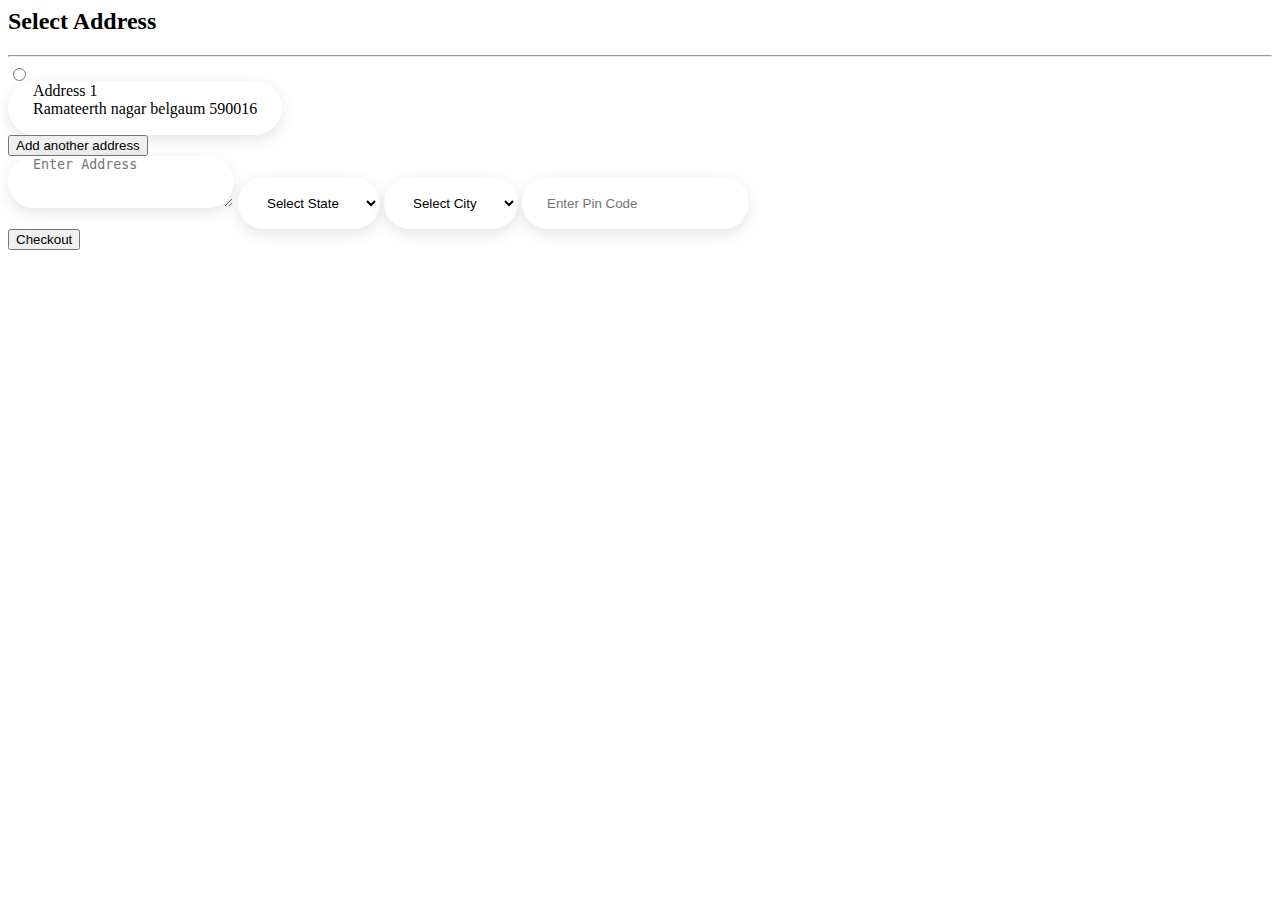
==== check-out.html @ edc52705 "changed" ====
<html lang="en">

<head>
    <!-- Required meta tags -->
    <meta charset="utf-8">
    <meta name="viewport" content="width=device-width, initial-scale=1">
    <!-- Bootstrap CSS -->
    <link rel="stylesheet" href="https://stackpath.bootstrapcdn.com/bootstrap/5.0.0-alpha1/css/bootstrap.min.css"
        integrity="sha384-r4NyP46KrjDleawBgD5tp8Y7UzmLA05oM1iAEQ17CSuDqnUK2+k9luXQOfXJCJ4I" crossorigin="anonymous">
    <link rel="stylesheet" href="https://cdnjs.cloudflare.com/ajax/libs/font-awesome/5.10.0/css/all.min.css"
        integrity="sha512-PgQMlq+nqFLV4ylk1gwUOgm6CtIIXkKwaIHp/PAIWHzig/lKZSEGKEysh0TCVbHJXCLN7WetD8TFecIky75ZfQ=="
        crossorigin="anonymous" />
    <link rel="stylesheet" type="text/css" href="style.css">
    <title>ThapaCart</title>
</head>

<body class="bg-light">
    <div class="container-fluid">
        <div class="row">
            <div class="col-md-10 col-11 mx-auto">
                <div class="row mt-5 gx-3">
                    <!-- left side div -->
                    <div class="col-md-12 col-lg-8 col-11 mx-auto main_cart mb-lg-0 mb-5 shadow">
                        <div class="card p-4">
                            <h2 class="py-4 font-weight-bold">Select Address</h2>
                            <hr>
                            <div class="form-check">
                                <input class=" align-items-center form-check-input" type="radio" name="exampleRadios"
                                    id="exampleRadios1" value="option1">
                                <div class="form-design mb-4" style="width: fit-content;">
                                    <label class="form-check-label mb-4" for="exampleRadios1">
                                        Address 1 <br>
                                        Ramateerth nagar belgaum 590016
                                    </label>
                                </div>
                            </div>
                            <button type="button" class="mb-4 form-group collapsed btn btn-secondary"
                                data-toggle="collapse" data-target="#adds2" style="width: fit-content;">Add another
                                address</button>

                            <div id="adds2" class="collapse in">
                                <textarea name="address_1" minlength="10" value="" placeholder="Enter Address"
                                    class="form-control form-group form-design mb-4"></textarea>
                                <select id="state" class="form-design form-control form-group mb-4">
                                    <option>Select State</option>
                                </select>
                                <select id="state" class="form-design form-control form-group mb-4">
                                    <option>Select City</option>
                                </select>

                                <input type="text" name="postcode" value="" placeholder="Enter Pin Code"
                                    class="form-design form-control form-group mb-4 ">
                            </div>
                            <a href="order-summary.html"><button type="submit" class="btn btn-sm btn-info form-group"
                                    style="width: fit-content;">
                                    Checkout </button></a>
                        </div>

                    </div>

                </div>
            </div>
        </div>
    </div>
    <!-- Optional JavaScript -->
    <!-- Popper.js first, then Bootstrap JS -->
    <script src="https://cdn.jsdelivr.net/npm/popper.js@1.16.0/dist/umd/popper.min.js"
        integrity="sha384-Q6E9RHvbIyZFJoft+2mJbHaEWldlvI9IOYy5n3zV9zzTtmI3UksdQRVvoxMfooAo"
        crossorigin="anonymous"></script>
    <script src="https://stackpath.bootstrapcdn.com/bootstrap/5.0.0-alpha1/js/bootstrap.min.js"
        integrity="sha384-oesi62hOLfzrys4LxRF63OJCXdXDipiYWBnvTl9Y9/TRlw5xlKIEHpNyvvDShgf/"
        crossorigin="anonymous"></script>
</body>

</html>
---- style.css ----
.container
{
    position: relative;
}
.sign-up-form .rg-acc{
margin: 25px;
}
.contact-info-item h4{
    font-size: 18px;
    font-weight: 400;
    margin: 0 0 10px;
    color: var(--black-900);
}
.contact-info-item p{
    font-size: 16px;
    font-weight: 300;
    margin: 0;
    line-height: 26px;
    color: var(--black-400);
}
.contact-form .form-group
{
    margin-bottom: 20px;
}
 .form-control{
    height: 52px;
    border: 1px solid transparent;
    box-shadow: 0 5px 15px rgba(0,0,0,0.1);
    border-radius: 30px;
    padding: 0 24px;
    color:#000000;
    background-color:#ffffff;
    transition: all 0.5s ease;
}
.contact-form .form-control:focus{
   border-color: var(--main-color);
}
.contact-form textarea.form-control{
    height: 140px;
}
.sign-up-form
{
    padding: 100px 0 0 100px;
}
.span-text{
    display: flex;
}
/* .span-text h5{
    margin-left:25px;
    margin-right: 30px;
    display:block;
}
.span-text button{
    width: 350px;
} */

/* 
-------------------------------
cart page css
------------------------------- */
.thumb_cart {
    width: 120px;
    height: 120px;
    overflow: hidden;
    margin-right: 10px;
    float: left;
    position: relative;
    background-color: #fff;
    padding: 5px;
    box-sizing: content-box;
  }
  .thumb_cart img {
    height: 120px;
    width: 120px;
  }
  @media (max-width: 991px) {
    .thumb_cart {
      display: none;
    }
  }
  .item_variant
  {
    width: 220px;
  }
  .item_name{
    font-weight: 560;
  }
  .card_main_body{
    margin-top: 55px;
    display: flex;
    width: 70%;
    box-shadow: 0 1px 0 rgb(109, 109, 109);
  }
  .numbers-row {
    position: relative;
    width: 120px;
    height: 40px;
    overflow: visible;
    border: 1px solid #dddddd;
    -webkit-border-radius: 3px;
    -moz-border-radius: 3px;
    -ms-border-radius: 3px;
    border-radius: 3px;
    background-color: #fff;
    text-align: left !important;
  }
  
  input.qty2 {
    position: relative;
    width: 40px;
    height: 40px;
    text-align: center;
    left: 50%;
    background: none;
    padding: 5px;
    border: none;
    margin-left: -20px;
  }
  input.qty2:focus {
    outline: none;
    box-shadow: none;
  }
  
  .button_inc {
    cursor: pointer;
    position: absolute;
    width: 33px;
    height: 40px;
    line-height: 38px;
    text-align: center;
    z-index: 2;
    font-size: 26px;
    font-size: 1.625rem;
    font-weight: 500 !important;
    color: #999;
  }
  .button_inc:hover {
    color: #004dda;
  }
  
  .dec {
    left: 0;
    top: 0;
  }
  
  .inc {
    right: 0;
    top: 0;
  }
  a{
    text-decoration: none;
  }
  .item_delete
  {
    margin-top: 5px;
    font-size: 22px;
  }
  .item_rate
  {
    margin-top: 13px;
  }
  .card_main_body{
   
  }
  .item_edit
  {
    margin-left: 150px;
  }
  .total_amount
  {
    width: 400px;
  }
  .total_amount .amount, .total_amount .shipping{
    float: right;
  }
/* ------------------------------------
End cart page css
------------------------------------   */


/* 
-------------------------------------
proced to pay 
------------------------------------ */
.form-design{
  height: 52px;
  border: 1px solid transparent;
  box-shadow: 0 5px 15px rgba(0,0,0,0.1);
  border-radius: 30px;
  padding: 0 24px;
  color: #000000;
  background-color: #ffffff;
  transition: all 0.5s ease;
}
/* 
-------------------------------------
End proceed to pay 
------------------------------------ */
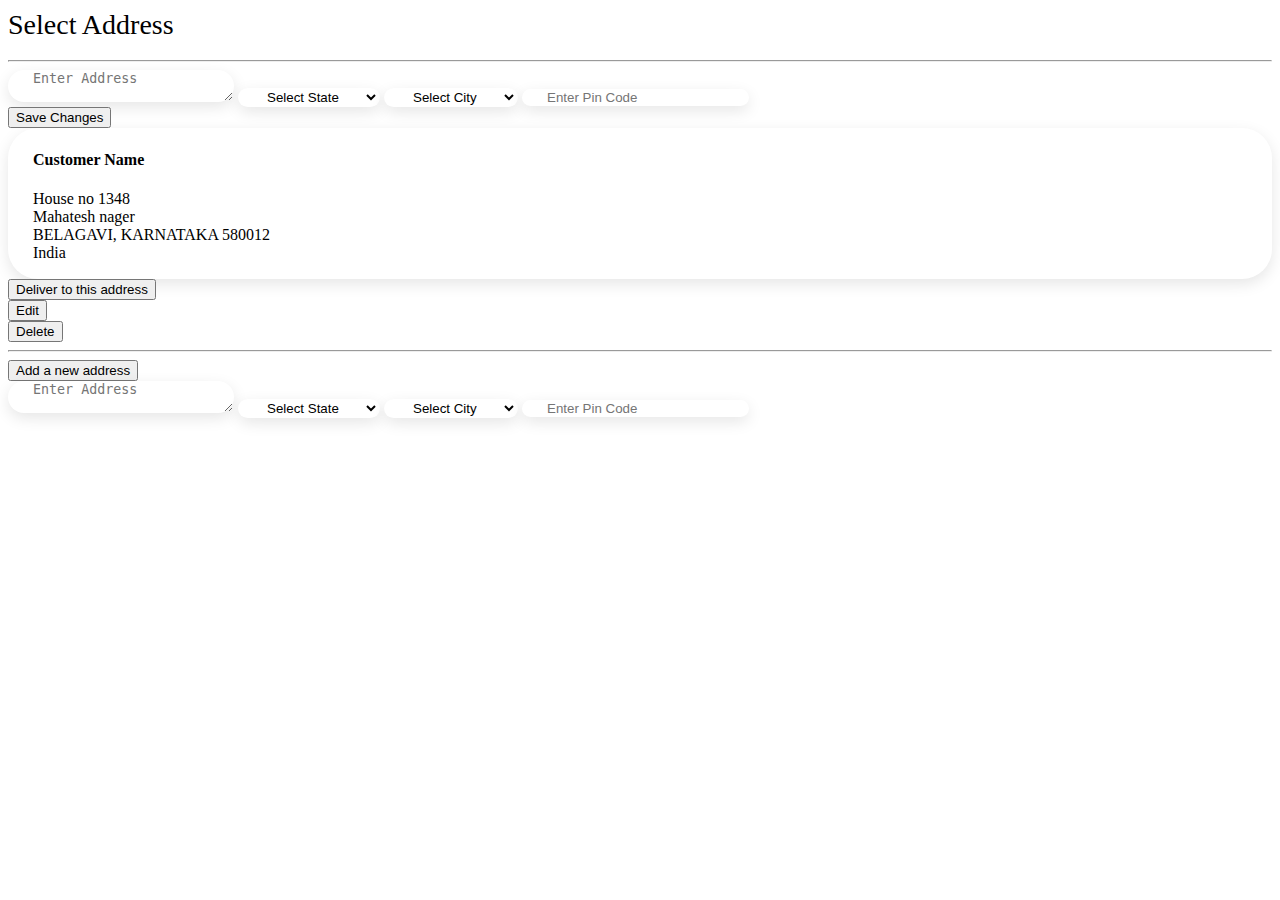
==== commit 795cce38: "updated check-out" ====
--- a/check-out.html
+++ b/check-out.html
@@ -2,16 +2,16 @@
 
 <head>
     <!-- Required meta tags -->
-    <meta charset="utf-8">
-    <meta name="viewport" content="width=device-width, initial-scale=1">
+    <meta charset="utf-8" />
+    <meta name="viewport" content="width=device-width, initial-scale=1" />
     <!-- Bootstrap CSS -->
     <link rel="stylesheet" href="https://stackpath.bootstrapcdn.com/bootstrap/5.0.0-alpha1/css/bootstrap.min.css"
-        integrity="sha384-r4NyP46KrjDleawBgD5tp8Y7UzmLA05oM1iAEQ17CSuDqnUK2+k9luXQOfXJCJ4I" crossorigin="anonymous">
+        integrity="sha384-r4NyP46KrjDleawBgD5tp8Y7UzmLA05oM1iAEQ17CSuDqnUK2+k9luXQOfXJCJ4I" crossorigin="anonymous" />
     <link rel="stylesheet" href="https://cdnjs.cloudflare.com/ajax/libs/font-awesome/5.10.0/css/all.min.css"
         integrity="sha512-PgQMlq+nqFLV4ylk1gwUOgm6CtIIXkKwaIHp/PAIWHzig/lKZSEGKEysh0TCVbHJXCLN7WetD8TFecIky75ZfQ=="
         crossorigin="anonymous" />
-    <link rel="stylesheet" type="text/css" href="style.css">
-    <title>ThapaCart</title>
+    <link rel="stylesheet" type="text/css" href="style.css" />
+    <title></title>
 </head>
 
 <body class="bg-light">
@@ -22,22 +22,68 @@
                     <!-- left side div -->
                     <div class="col-md-12 col-lg-8 col-11 mx-auto main_cart mb-lg-0 mb-5 shadow">
                         <div class="card p-4">
-                            <h2 class="py-4 font-weight-bold">Select Address</h2>
-                            <hr>
-                            <div class="form-check">
-                                <input class=" align-items-center form-check-input" type="radio" name="exampleRadios"
-                                    id="exampleRadios1" value="option1">
-                                <div class="form-design mb-4" style="width: fit-content;">
-                                    <label class="form-check-label mb-4" for="exampleRadios1">
-                                        Address 1 <br>
-                                        Ramateerth nagar belgaum 590016
-                                    </label>
+                            <h1 class="py-0">Select Address</h1>
+                            <hr />
+
+                            <div id="adds1" class="collapse out">
+                                <textarea name="address_1" minlength="10" value="" placeholder="Enter Address"
+                                    class="form-control form-group form-design mb-4"></textarea>
+                                <select id="state" class="form-design form-control form-group mb-4">
+                                    <option>Select State</option>
+                                </select>
+                                <select id="state" class="form-design form-control form-group mb-4">
+                                    <option>Select City</option>
+                                </select>
+
+                                <input type="text" name="postcode" value="" placeholder="Enter Pin Code"
+                                    class="form-design form-control form-group mb-4" />
+                                
+                                    <a class="submit-btn" href="check-out.html"><button type="submit"
+                                        class="btn btn-sm btn-info form-group my-3">
+                                        Save Changes
+                                    </button></a>
+                            </div>
+
+
+                            <div class="form-design my-3">
+                                <h4>Customer Name</h4>
+                                <p>
+                                    House no 1348 <br />
+                                    Mahatesh nager <br />
+                                    BELAGAVI, KARNATAKA 580012 <br />
+                                    India
+                                </p>
+                            </div>
+                            <a class="submit-btn" href="order-summary.html"><button type="submit"
+                                    class="btn btn-sm btn-info form-group my-3">
+                                    Deliver to this address
+                                </button></a>
+                            <div class="col-md-3 d-flex">
+                                <div class="col-6">
+                                    <button type="button" class="form-group collapsed btn-sm btn-secondary"
+                                        data-toggle="collapse" data-target="#adds1" style="width: fit-content">
+                                        <span>Edit</span>
+                                    </button>
+                                </div>
+                                <div class="col-6">
+                                    <button type="button" class="form-group btn-sm btn-secondary"
+                                        style="width: fit-content">
+                                        <span>Delete</span>
+                                    </button>
                                 </div>
                             </div>
-                            <button type="button" class="mb-4 form-group collapsed btn btn-secondary"
-                                data-toggle="collapse" data-target="#adds2" style="width: fit-content;">Add another
-                                address</button>
 
+                            <hr />
+
+                            
+
+                            <!-- add new Address  -->
+                            <button type="button" class="form-group collapsed btn-sm btn-secondary mb-5"
+                                data-toggle="collapse" data-target="#adds2" style="width: fit-content">
+                                <span>Add a new address</span>
+                            </button>
+
+                            <!-- hidden content -->
                             <div id="adds2" class="collapse in">
                                 <textarea name="address_1" minlength="10" value="" placeholder="Enter Address"
                                     class="form-control form-group form-design mb-4"></textarea>
@@ -49,15 +95,15 @@
                                 </select>
 
                                 <input type="text" name="postcode" value="" placeholder="Enter Pin Code"
-                                    class="form-design form-control form-group mb-4 ">
+                                    class="form-design form-control form-group mb-4" />
                             </div>
-                            <a href="order-summary.html"><button type="submit" class="btn btn-sm btn-info form-group"
-                                    style="width: fit-content;">
-                                    Checkout </button></a>
+                            <!-- End hidden content -->
+                            <!-- End add new Address -->
+
+                            
+
                         </div>
-
                     </div>
-
                 </div>
             </div>
         </div>
--- a/style.css
+++ b/style.css
@@ -159,9 +159,7 @@
   {
     margin-top: 13px;
   }
-  .card_main_body{
-   
-  }
+  
   .item_edit
   {
     margin-left: 150px;
@@ -172,6 +170,19 @@
   }
   .total_amount .amount, .total_amount .shipping{
     float: right;
+  }
+  .main_cart{
+    transition: all 0.5s ease;
+  }
+  .submit-btn
+  {
+    display: block;
+    width: fit-content;
+  }
+  h1{
+    font-size: 28px;
+  line-height: 1.2;
+  font-weight: 400;
   }
 /* ------------------------------------
 End cart page css
@@ -183,7 +194,7 @@
 proced to pay 
 ------------------------------------ */
 .form-design{
-  height: 52px;
+  height:fit-content;
   border: 1px solid transparent;
   box-shadow: 0 5px 15px rgba(0,0,0,0.1);
   border-radius: 30px;
@@ -196,3 +207,10 @@
 -------------------------------------
 End proceed to pay 
 ------------------------------------ */
+@media (max-width: 766px) {
+  .cus-bill
+  {
+    flex-direction: column;
+    margin-bottom: 10px;
+  }
+}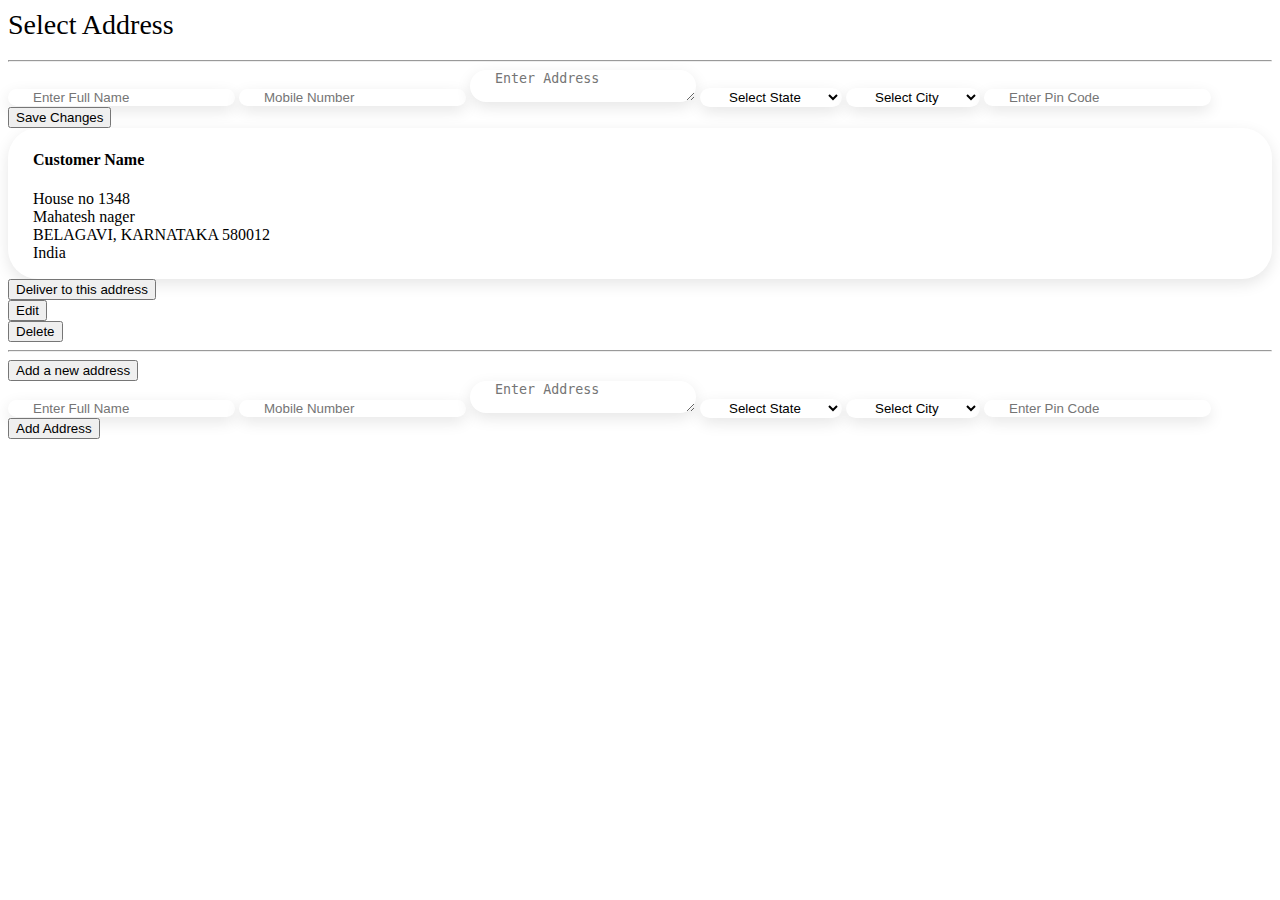
==== commit 6859c497: "Update check-out.html" ====
--- a/check-out.html
+++ b/check-out.html
@@ -26,6 +26,10 @@
                             <hr />
 
                             <div id="adds1" class="collapse out">
+                                <input type="text" name="postcode" value="" placeholder="Enter Full Name"
+                                    class="form-design form-control form-group mb-4" />
+                                    <input type="text" name="postcode" value="" placeholder="Mobile Number"
+                                    class="form-design form-control form-group mb-4" />
                                 <textarea name="address_1" minlength="10" value="" placeholder="Enter Address"
                                     class="form-control form-group form-design mb-4"></textarea>
                                 <select id="state" class="form-design form-control form-group mb-4">
@@ -85,6 +89,10 @@
 
                             <!-- hidden content -->
                             <div id="adds2" class="collapse in">
+                                <input type="text" name="postcode" value="" placeholder="Enter Full Name"
+                                    class="form-design form-control form-group mb-4" />
+                                    <input type="text" name="postcode" value="" placeholder="Mobile Number"
+                                    class="form-design form-control form-group mb-4" />
                                 <textarea name="address_1" minlength="10" value="" placeholder="Enter Address"
                                     class="form-control form-group form-design mb-4"></textarea>
                                 <select id="state" class="form-design form-control form-group mb-4">
@@ -96,6 +104,11 @@
 
                                 <input type="text" name="postcode" value="" placeholder="Enter Pin Code"
                                     class="form-design form-control form-group mb-4" />
+                                
+                                    <a class="submit-btn" href="check-out.html"><button type="submit"
+                                        class="btn btn-sm btn-info form-group my-3">
+                                        Add Address
+                                    </button></a>
                             </div>
                             <!-- End hidden content -->
                             <!-- End add new Address -->
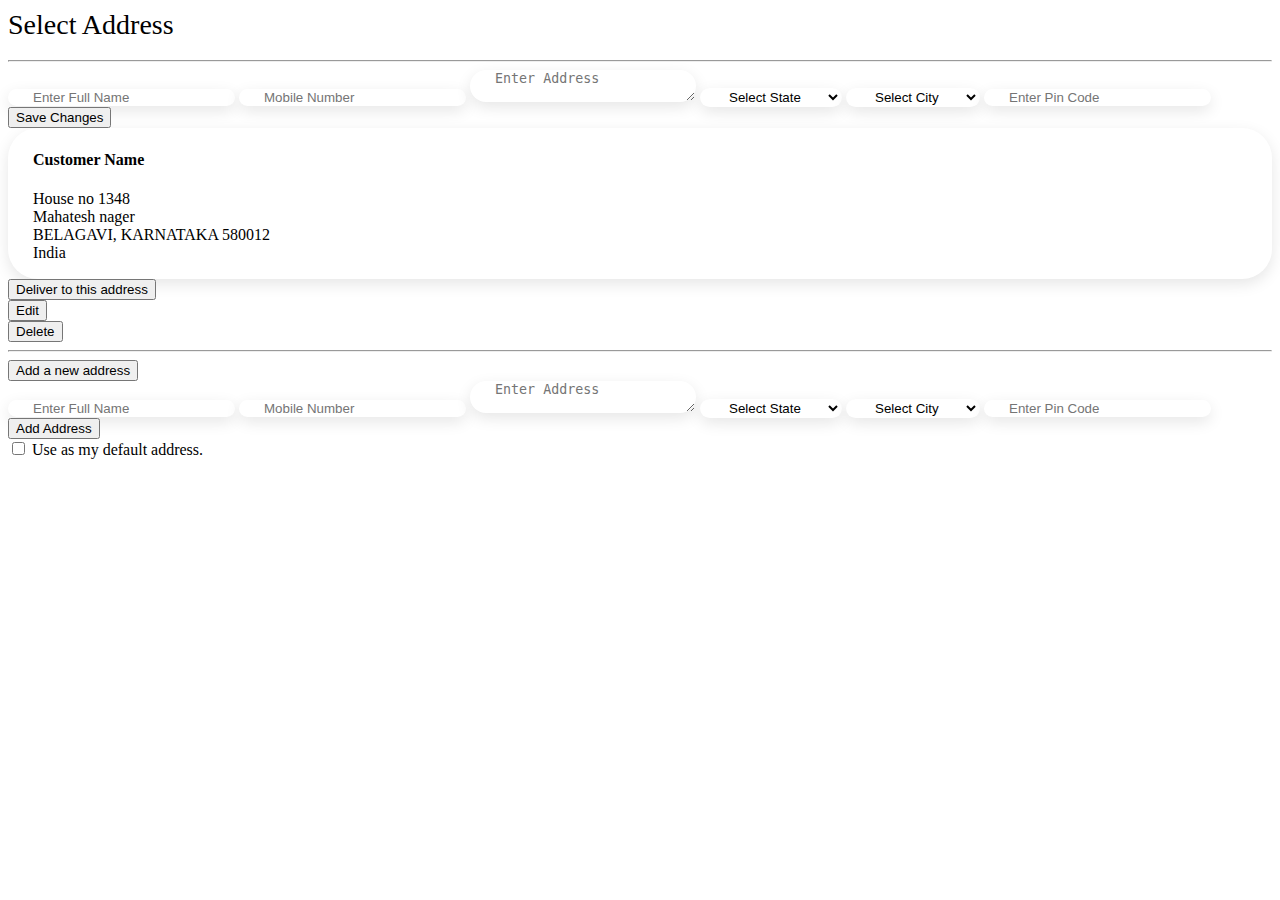
==== commit 7ed0f7ab: "Update check-out.html" ====
--- a/check-out.html
+++ b/check-out.html
@@ -109,10 +109,14 @@
                                         class="btn btn-sm btn-info form-group my-3">
                                         Add Address
                                     </button></a>
+                                    <div class="form-check">
+                                        <input type="checkbox" class="form-check-input" id="exampleCheck1">
+                                        <label class="form-check-label" for="exampleCheck1">Use as my default address.</label>
+                                      </div>
                             </div>
                             <!-- End hidden content -->
                             <!-- End add new Address -->
-
+                            
                             
 
                         </div>
